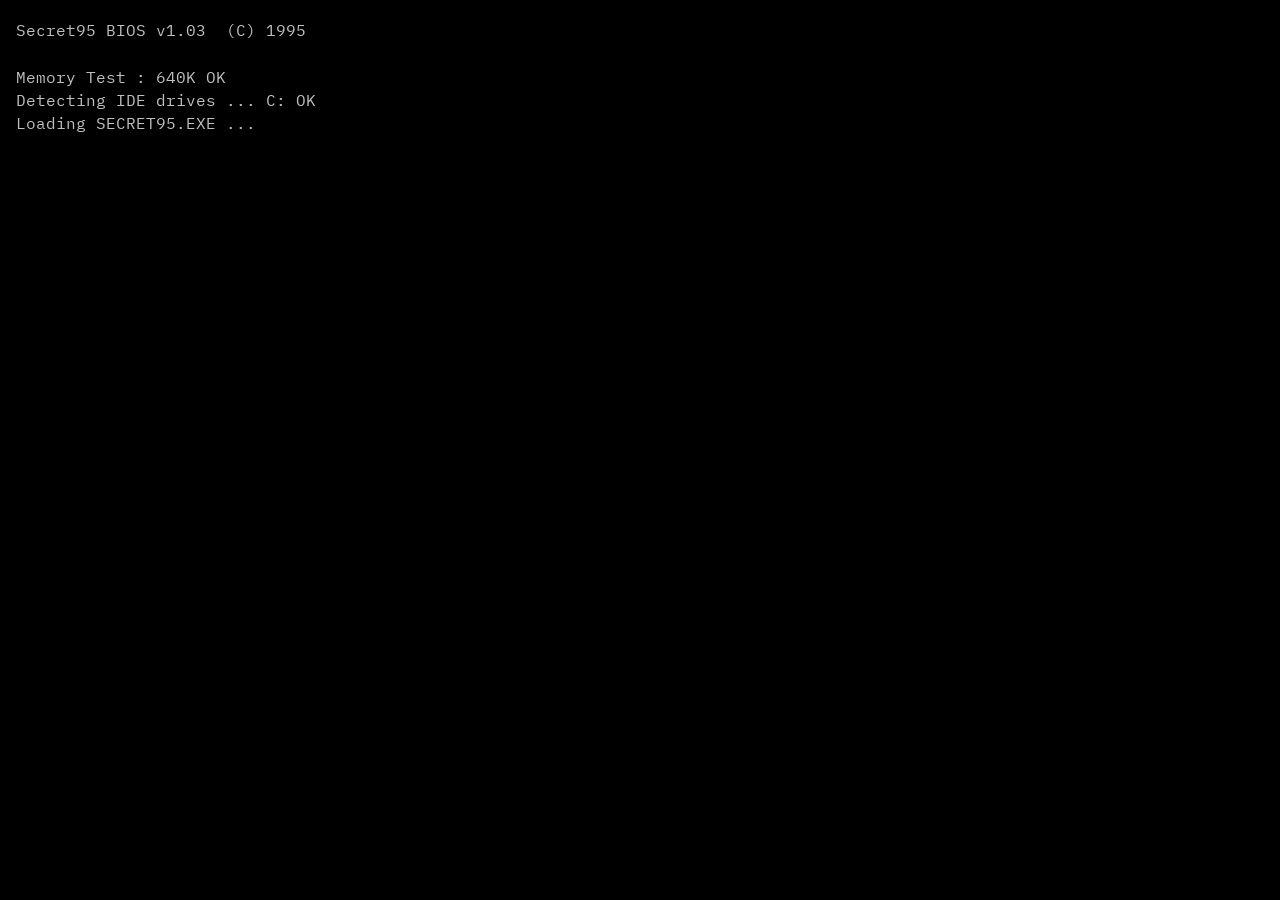
==== index.html @ 273903ff "Redesign landing page in DOS/TUI style Rebuild index.html to the DOS text-mode aesthetic: classic bl" ====
<!DOCTYPE html>
<html lang="en">
<head>
<meta charset="UTF-8">
<meta name="viewport" content="width=device-width, initial-scale=1.0">
<title>Secret 95</title>
<meta name="description" content="Secret 95 — if you found this page, you might be special.">
<link rel="icon" href="data:image/svg+xml,%3Csvg xmlns='http://www.w3.org/2000/svg' viewBox='0 0 16 16'%3E%3Crect width='16' height='16' fill='%230000AA'/%3E%3Crect x='3' y='3' width='10' height='10' fill='none' stroke='%23C0C0C0'/%3E%3Crect x='6' y='6' width='4' height='4' fill='%23FFFF00'/%3E%3C/svg%3E">
<link rel="preconnect" href="https://fonts.googleapis.com">
<link rel="preconnect" href="https://fonts.gstatic.com" crossorigin>
<link href="https://fonts.googleapis.com/css2?family=IBM+Plex+Mono:wght@400;700&display=swap" rel="stylesheet">
<style>
/* ------------------------------------------------------------------
   PALETTE + TYPE  — tweak everything from here
   ------------------------------------------------------------------ */
:root{
  --dos-blue:      #0000AA;   /* classic DOS blue */
  --dos-blue-deep: #000080;   /* deeper alt, used for insets */
  --dos-white:     #FFFFFF;
  --dos-gray:      #C0C0C0;   /* secondary text */
  --dos-yellow:    #FFFF00;   /* headers / selection */
  --dos-cyan:      #00FFFF;   /* links */
  --dos-red:       #FF5555;   /* warnings, sparingly */
  --dos-black:     #000000;

  --font-mono: 'IBM Plex Mono','Courier New',Courier,monospace;

  /* the character cell: everything scales off this one value */
  --cell: clamp(11px, 2.6vw, 16px);
  --line: 1.45;
  --border: 2px;
}

*,*::before,*::after{ box-sizing:border-box; }

html{ background:var(--dos-blue); }

body{
  margin:0;
  min-height:100vh;
  background:var(--dos-blue);
  color:var(--dos-white);
  font-family:var(--font-mono);
  font-size:var(--cell);
  line-height:var(--line);
  -webkit-font-smoothing:none;
  font-smooth:never;
  display:flex;
  flex-direction:column;
}

/* Hard reset of anything modern/soft */
a,button{ font:inherit; border-radius:0; }
a{ color:var(--dos-cyan); text-decoration:underline; text-underline-offset:2px; }
a:hover,a:focus-visible{ background:var(--dos-cyan); color:var(--dos-blue); outline:none; text-decoration:none; }

/* ------------------------------------------------------------------
   MENU BAR  (decorative, DOS app style)
   ------------------------------------------------------------------ */
.tui-menubar{
  background:var(--dos-gray);
  color:var(--dos-black);
  padding:0 .6em;
  display:flex;
  gap:1.6em;
  flex-wrap:wrap;
  white-space:nowrap;
  user-select:none;
}
.tui-menubar span{ padding:.15em 0; }
.tui-menubar .key{ color:var(--dos-red); font-weight:700; }
.tui-menubar .clock{ margin-left:auto; }

/* ------------------------------------------------------------------
   DESKTOP AREA
   ------------------------------------------------------------------ */
.tui-desktop{
  flex:1;
  padding:1.6em .8em 2.2em;
  display:flex;
  flex-direction:column;
  align-items:center;
  justify-content:center;
  gap:1.4em;
}

/* ------------------------------------------------------------------
   PANEL  — the reusable TUI window
   ------------------------------------------------------------------ */
.tui-panel{
  position:relative;
  width:100%;
  max-width:64ch;                 /* ~64 character columns */
  border:var(--border) solid var(--dos-white);
  background:var(--dos-blue);
  padding:1.1em 1.4em 1.3em;
}
/* the "double border" TUI depth trick — hard offset, no blur */
.tui-panel--raised::after{
  content:"";
  position:absolute;
  inset:4px -6px -6px 4px;
  border-right:var(--border) solid var(--dos-black);
  border-bottom:var(--border) solid var(--dos-black);
  pointer-events:none;
}
.tui-panel--inset{
  border-color:var(--dos-gray);
  background:var(--dos-blue-deep);
  padding:.7em 1em;
}

/* Title bar sits ON the top border, like ╡ TITLE ╞ */
.tui-titlebar{
  position:absolute;
  top:calc(var(--border) * -1);
  left:1.6em;
  transform:translateY(-50%);
  background:var(--dos-blue);
  color:var(--dos-yellow);
  font-weight:700;
  padding:0 .6em;
  white-space:nowrap;
  text-transform:uppercase;
  letter-spacing:.06em;
}
.tui-panel--inset .tui-titlebar{ background:var(--dos-blue-deep); color:var(--dos-gray); }

/* system readout: fields wrap cleanly instead of breaking mid-value */
.sysrow{
  display:flex;
  flex-wrap:wrap;
  gap:.1em 2ch;
  color:var(--dos-gray);
}
.sysrow span{ white-space:nowrap; }
.sysrow em{ color:var(--dos-yellow); font-style:normal; }

/* Close box, top-right, purely decorative */
.tui-closebox{
  position:absolute;
  top:calc(var(--border) * -1);
  right:1.4em;
  transform:translateY(-50%);
  background:var(--dos-blue);
  color:var(--dos-gray);
  padding:0 .5em;
}

/* ------------------------------------------------------------------
   CONTENT
   ------------------------------------------------------------------ */
.banner{
  color:var(--dos-yellow);
  font-weight:700;
  font-size:1.25em;
  letter-spacing:.18em;
  text-transform:uppercase;
  margin:0 0 .1em;
}
/* a real double rule — box-drawing glyphs leave gaps in most mono fonts */
.rule{
  height:4px;
  border-top:1px solid var(--dos-gray);
  border-bottom:1px solid var(--dos-gray);
  margin:.5em 0 1.1em;
}
.lede{
  margin:0 0 .35em;
  color:var(--dos-white);
}
.sub{
  margin:0 0 1.4em;
  color:var(--dos-gray);
}

/* blinking cursor block */
.cursor{
  display:inline-block;
  width:.62em;
  height:1.05em;
  background:var(--dos-white);
  vertical-align:-.18em;
  margin-left:.15em;
  animation:blink 1s steps(1,end) infinite;
}
@keyframes blink{ 0%,49%{opacity:1} 50%,100%{opacity:0} }

/* ------------------------------------------------------------------
   BUTTONS  — bracketed DOS dialog buttons, invert on hover
   ------------------------------------------------------------------ */
.tui-menu{
  list-style:none;
  margin:0;
  padding:0;
  display:grid;
  grid-template-columns:repeat(auto-fill,minmax(21ch,1fr));
  gap:.15em .8em;
}
.tui-btn{
  display:block;
  width:100%;
  text-align:left;
  background:transparent;
  color:var(--dos-white);
  border:0;
  padding:.12em .3em;
  text-decoration:none;
  cursor:pointer;
  white-space:nowrap;
  overflow:hidden;
  text-overflow:ellipsis;
}
.tui-btn .brk{ color:var(--dos-gray); }
.tui-btn .hot{ color:var(--dos-yellow); font-weight:700; }
/* selection = full colour inversion, instant, no easing */
.tui-btn:hover,
.tui-btn:focus-visible{
  background:var(--dos-gray);
  color:var(--dos-black);
  outline:none;
}
.tui-btn:hover .brk,.tui-btn:focus-visible .brk,
.tui-btn:hover .hot,.tui-btn:focus-visible .hot{ color:var(--dos-black); }

.tui-btn--action{ color:var(--dos-yellow); font-weight:700; }
.tui-btn--action:hover,.tui-btn--action:focus-visible{ background:var(--dos-yellow); color:var(--dos-blue); }
.tui-btn--action:hover .brk,.tui-btn--action:focus-visible .brk{ color:var(--dos-blue); }

/* ------------------------------------------------------------------
   STATUS BAR
   ------------------------------------------------------------------ */
.tui-statusbar{
  background:var(--dos-gray);
  color:var(--dos-black);
  padding:.15em .6em;
  display:flex;
  gap:1.4em;
  flex-wrap:wrap;
  white-space:nowrap;
  user-select:none;
}
.tui-statusbar b{ background:var(--dos-black); color:var(--dos-gray); padding:0 .35em; font-weight:400; }
.tui-statusbar .right{ margin-left:auto; }

/* ------------------------------------------------------------------
   BOOT SEQUENCE  (optional flavour, auto-skipped for reduced motion)
   ------------------------------------------------------------------ */
#boot{
  position:fixed;
  inset:0;
  z-index:10;
  background:var(--dos-black);
  color:var(--dos-gray);
  padding:1.2em 1em;
  white-space:pre-wrap;
  overflow:hidden;
  cursor:pointer;
}
#boot .ok{ color:var(--dos-white); }
body.booted #boot{ display:none; }

/* faint scanlines — flavour only, kept very low contrast */
.scanlines{
  position:fixed;
  inset:0;
  z-index:9;
  pointer-events:none;
  background:repeating-linear-gradient(
    to bottom,
    rgba(0,0,0,.14) 0px,
    rgba(0,0,0,.14) 1px,
    rgba(0,0,0,0) 1px,
    rgba(0,0,0,0) 3px);
}

@media (prefers-reduced-motion:reduce){
  .cursor{ animation:none; }
  #boot{ display:none; }
  .scanlines{ display:none; }
}

/* narrow screens: drop the menu-bar clock, tighten the grid */
@media (max-width:30em){
  .tui-menubar .clock{ display:none; }
  .tui-menu{ grid-template-columns:1fr; }
  .tui-panel{ padding:1em .9em 1.1em; }
  .tui-statusbar{ gap:.9em; }
}
</style>
</head>
<body>

<div id="boot" aria-hidden="true"></div>
<div class="scanlines" aria-hidden="true"></div>

<!-- ── MENU BAR ─────────────────────────────────────────────── -->
<nav class="tui-menubar" aria-hidden="true">
  <span><span class="key">F</span>ile</span>
  <span><span class="key">E</span>dit</span>
  <span><span class="key">S</span>earch</span>
  <span><span class="key">V</span>iew</span>
  <span><span class="key">H</span>elp</span>
  <span class="clock" id="clock">--:--</span>
</nav>

<!-- ── DESKTOP ──────────────────────────────────────────────── -->
<main class="tui-desktop">

  <section class="tui-panel tui-panel--raised">
    <div class="tui-titlebar">C:\SECRET95.EXE</div>
    <div class="tui-closebox" aria-hidden="true">[■]</div>

    <h1 class="banner">Secret 95</h1>
    <div class="rule" aria-hidden="true"></div>

    <p class="lede">Hi there, if you found this page, you might be special.<span class="cursor" aria-hidden="true"></span></p>
    <p class="sub">Select an entry below, or press ENTER on a highlighted item.</p>

    <ul class="tui-menu">
      <li><button id="clickButton" class="tui-btn tui-btn--action" type="button"><span class="brk">[</span> CLICK ME <span class="brk">]</span></button></li>
      <li><a class="tui-btn" href="bio.html"><span class="brk">[</span> <span class="hot">B</span>IO <span class="brk">]</span></a></li>
      <li><a class="tui-btn" href="exodus34.html"><span class="brk">[</span> EXODUS 34 NOTES <span class="brk">]</span></a></li>
      <li><a class="tui-btn" href="exodus40.html"><span class="brk">[</span> EXODUS 40 NOTES <span class="brk">]</span></a></li>
      <li><a class="tui-btn" href="leviticus1.html"><span class="brk">[</span> LEVITICUS 1 NOTES <span class="brk">]</span></a></li>
      <li><a class="tui-btn" href="leviticus2.html"><span class="brk">[</span> LEVITICUS 2 NOTES <span class="brk">]</span></a></li>
      <li><a class="tui-btn" href="mark5.html"><span class="brk">[</span> MARK 5 NOTES <span class="brk">]</span></a></li>
      <li><a class="tui-btn" href="mark7.html"><span class="brk">[</span> MARK 7 NOTES <span class="brk">]</span></a></li>
    </ul>
  </section>

  <section class="tui-panel tui-panel--inset" aria-hidden="true">
    <div class="tui-titlebar">System</div>
    <div class="sysrow">
      <span>DRIVE C: ONLINE</span>
      <span>8 FILES</span>
      <span>MEM 640K OK</span>
      <span>STATUS: <em>READY</em></span>
    </div>
  </section>

</main>

<!-- ── STATUS BAR ───────────────────────────────────────────── -->
<footer class="tui-statusbar">
  <span><b>F1</b> Help</span>
  <span><b>F3</b> View</span>
  <span><b>F5</b> Copy</span>
  <span><b>F10</b> Exit</span>
  <span class="right">INS &nbsp; NUM &nbsp; CAPS</span>
</footer>

<script>
(function(){
  "use strict";

  /* --- easter egg (unchanged behaviour) --- */
  var btn = document.getElementById("clickButton");
  if (btn) btn.addEventListener("click", function(){ alert("You are definitely special!"); });

  /* --- menu bar clock --- */
  function tick(){
    var d = new Date(), h = d.getHours(), m = d.getMinutes();
    var ap = h < 12 ? "am" : "pm";
    h = h % 12; if (h === 0) h = 12;
    document.getElementById("clock").textContent =
      h + ":" + (m < 10 ? "0" + m : m) + ap;
  }
  tick(); setInterval(tick, 20000);

  /* --- boot sequence: types a few lines, then reveals the page --- */
  var boot   = document.getElementById("boot");
  var reduce = window.matchMedia("(prefers-reduced-motion: reduce)").matches;
  var seen   = false;
  try { seen = sessionStorage.getItem("s95boot") === "1"; } catch(e){}

  function finish(){
    document.body.classList.add("booted");
    try { sessionStorage.setItem("s95boot","1"); } catch(e){}
  }

  if (reduce || seen || !boot){
    finish();
  } else {
    var lines = [
      "Secret95 BIOS v1.03  (C) 1995",
      "",
      "Memory Test : 640K OK",
      "Detecting IDE drives ... C: OK",
      "Loading SECRET95.EXE ...",
      ""
    ];
    var i = 0;
    boot.addEventListener("click", finish);
    document.addEventListener("keydown", function once(){
      document.removeEventListener("keydown", once); finish();
    });
    (function next(){
      if (document.body.classList.contains("booted")) return;
      if (i >= lines.length){ setTimeout(finish, 260); return; }
      boot.textContent += lines[i++] + "\n";
      setTimeout(next, 190);
    })();
  }
})();
</script>
</body>
</html>
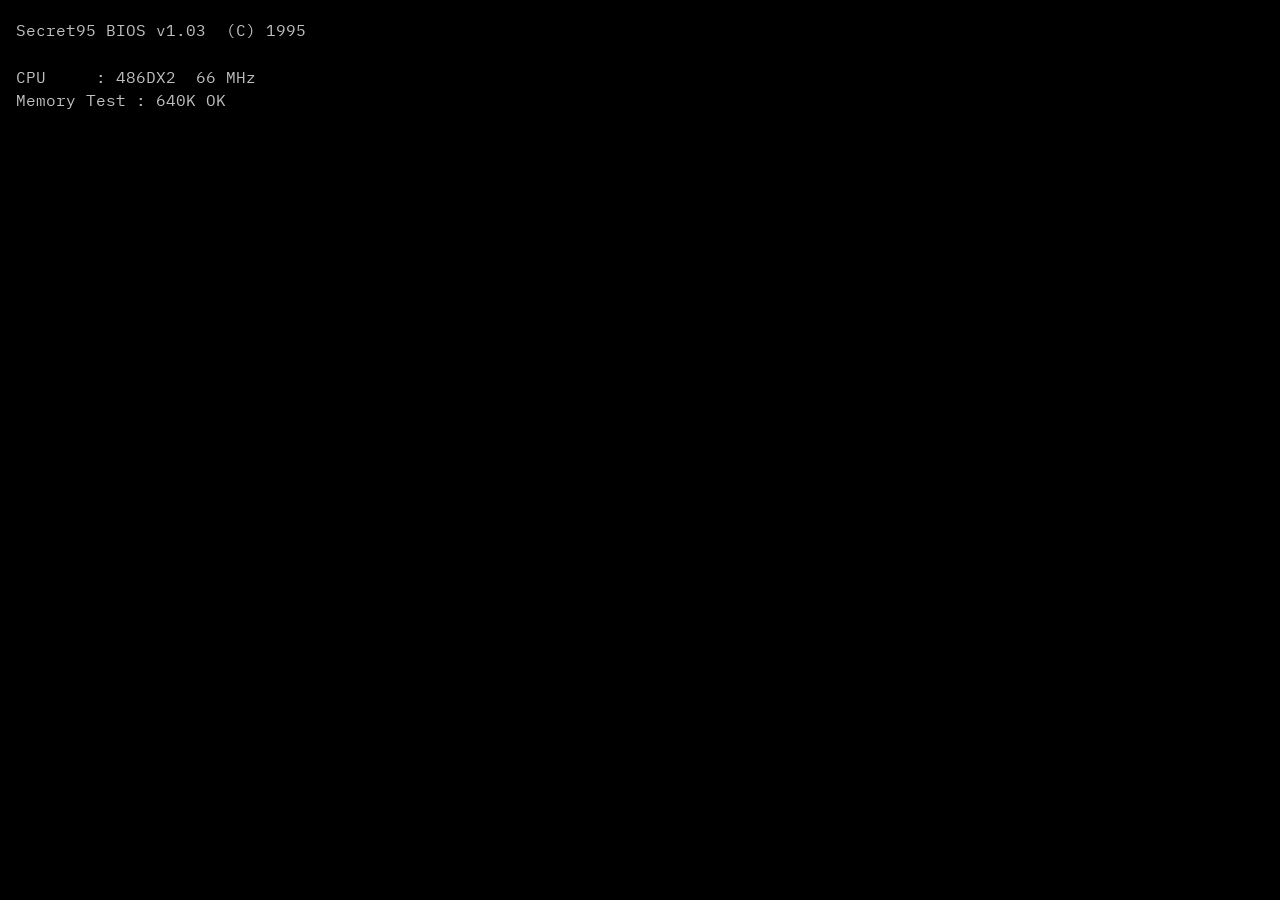
==== commit 76b77fc3: "Add arrow-key menu navigation and a prayer request page The home menu is now keyboard driven: left/r" ====
--- a/index.html
+++ b/index.html
@@ -9,292 +9,13 @@
 <link rel="preconnect" href="https://fonts.googleapis.com">
 <link rel="preconnect" href="https://fonts.gstatic.com" crossorigin>
 <link href="https://fonts.googleapis.com/css2?family=IBM+Plex+Mono:wght@400;700&display=swap" rel="stylesheet">
-<style>
-/* ------------------------------------------------------------------
-   PALETTE + TYPE  — tweak everything from here
-   ------------------------------------------------------------------ */
-:root{
-  --dos-blue:      #0000AA;   /* classic DOS blue */
-  --dos-blue-deep: #000080;   /* deeper alt, used for insets */
-  --dos-white:     #FFFFFF;
-  --dos-gray:      #C0C0C0;   /* secondary text */
-  --dos-yellow:    #FFFF00;   /* headers / selection */
-  --dos-cyan:      #00FFFF;   /* links */
-  --dos-red:       #FF5555;   /* warnings, sparingly */
-  --dos-black:     #000000;
-
-  --font-mono: 'IBM Plex Mono','Courier New',Courier,monospace;
-
-  /* the character cell: everything scales off this one value */
-  --cell: clamp(11px, 2.6vw, 16px);
-  --line: 1.45;
-  --border: 2px;
-}
-
-*,*::before,*::after{ box-sizing:border-box; }
-
-html{ background:var(--dos-blue); }
-
-body{
-  margin:0;
-  min-height:100vh;
-  background:var(--dos-blue);
-  color:var(--dos-white);
-  font-family:var(--font-mono);
-  font-size:var(--cell);
-  line-height:var(--line);
-  -webkit-font-smoothing:none;
-  font-smooth:never;
-  display:flex;
-  flex-direction:column;
-}
-
-/* Hard reset of anything modern/soft */
-a,button{ font:inherit; border-radius:0; }
-a{ color:var(--dos-cyan); text-decoration:underline; text-underline-offset:2px; }
-a:hover,a:focus-visible{ background:var(--dos-cyan); color:var(--dos-blue); outline:none; text-decoration:none; }
-
-/* ------------------------------------------------------------------
-   MENU BAR  (decorative, DOS app style)
-   ------------------------------------------------------------------ */
-.tui-menubar{
-  background:var(--dos-gray);
-  color:var(--dos-black);
-  padding:0 .6em;
-  display:flex;
-  gap:1.6em;
-  flex-wrap:wrap;
-  white-space:nowrap;
-  user-select:none;
-}
-.tui-menubar span{ padding:.15em 0; }
-.tui-menubar .key{ color:var(--dos-red); font-weight:700; }
-.tui-menubar .clock{ margin-left:auto; }
-
-/* ------------------------------------------------------------------
-   DESKTOP AREA
-   ------------------------------------------------------------------ */
-.tui-desktop{
-  flex:1;
-  padding:1.6em .8em 2.2em;
-  display:flex;
-  flex-direction:column;
-  align-items:center;
-  justify-content:center;
-  gap:1.4em;
-}
-
-/* ------------------------------------------------------------------
-   PANEL  — the reusable TUI window
-   ------------------------------------------------------------------ */
-.tui-panel{
-  position:relative;
-  width:100%;
-  max-width:64ch;                 /* ~64 character columns */
-  border:var(--border) solid var(--dos-white);
-  background:var(--dos-blue);
-  padding:1.1em 1.4em 1.3em;
-}
-/* the "double border" TUI depth trick — hard offset, no blur */
-.tui-panel--raised::after{
-  content:"";
-  position:absolute;
-  inset:4px -6px -6px 4px;
-  border-right:var(--border) solid var(--dos-black);
-  border-bottom:var(--border) solid var(--dos-black);
-  pointer-events:none;
-}
-.tui-panel--inset{
-  border-color:var(--dos-gray);
-  background:var(--dos-blue-deep);
-  padding:.7em 1em;
-}
-
-/* Title bar sits ON the top border, like ╡ TITLE ╞ */
-.tui-titlebar{
-  position:absolute;
-  top:calc(var(--border) * -1);
-  left:1.6em;
-  transform:translateY(-50%);
-  background:var(--dos-blue);
-  color:var(--dos-yellow);
-  font-weight:700;
-  padding:0 .6em;
-  white-space:nowrap;
-  text-transform:uppercase;
-  letter-spacing:.06em;
-}
-.tui-panel--inset .tui-titlebar{ background:var(--dos-blue-deep); color:var(--dos-gray); }
-
-/* system readout: fields wrap cleanly instead of breaking mid-value */
-.sysrow{
-  display:flex;
-  flex-wrap:wrap;
-  gap:.1em 2ch;
-  color:var(--dos-gray);
-}
-.sysrow span{ white-space:nowrap; }
-.sysrow em{ color:var(--dos-yellow); font-style:normal; }
-
-/* Close box, top-right, purely decorative */
-.tui-closebox{
-  position:absolute;
-  top:calc(var(--border) * -1);
-  right:1.4em;
-  transform:translateY(-50%);
-  background:var(--dos-blue);
-  color:var(--dos-gray);
-  padding:0 .5em;
-}
-
-/* ------------------------------------------------------------------
-   CONTENT
-   ------------------------------------------------------------------ */
-.banner{
-  color:var(--dos-yellow);
-  font-weight:700;
-  font-size:1.25em;
-  letter-spacing:.18em;
-  text-transform:uppercase;
-  margin:0 0 .1em;
-}
-/* a real double rule — box-drawing glyphs leave gaps in most mono fonts */
-.rule{
-  height:4px;
-  border-top:1px solid var(--dos-gray);
-  border-bottom:1px solid var(--dos-gray);
-  margin:.5em 0 1.1em;
-}
-.lede{
-  margin:0 0 .35em;
-  color:var(--dos-white);
-}
-.sub{
-  margin:0 0 1.4em;
-  color:var(--dos-gray);
-}
-
-/* blinking cursor block */
-.cursor{
-  display:inline-block;
-  width:.62em;
-  height:1.05em;
-  background:var(--dos-white);
-  vertical-align:-.18em;
-  margin-left:.15em;
-  animation:blink 1s steps(1,end) infinite;
-}
-@keyframes blink{ 0%,49%{opacity:1} 50%,100%{opacity:0} }
-
-/* ------------------------------------------------------------------
-   BUTTONS  — bracketed DOS dialog buttons, invert on hover
-   ------------------------------------------------------------------ */
-.tui-menu{
-  list-style:none;
-  margin:0;
-  padding:0;
-  display:grid;
-  grid-template-columns:repeat(auto-fill,minmax(21ch,1fr));
-  gap:.15em .8em;
-}
-.tui-btn{
-  display:block;
-  width:100%;
-  text-align:left;
-  background:transparent;
-  color:var(--dos-white);
-  border:0;
-  padding:.12em .3em;
-  text-decoration:none;
-  cursor:pointer;
-  white-space:nowrap;
-  overflow:hidden;
-  text-overflow:ellipsis;
-}
-.tui-btn .brk{ color:var(--dos-gray); }
-.tui-btn .hot{ color:var(--dos-yellow); font-weight:700; }
-/* selection = full colour inversion, instant, no easing */
-.tui-btn:hover,
-.tui-btn:focus-visible{
-  background:var(--dos-gray);
-  color:var(--dos-black);
-  outline:none;
-}
-.tui-btn:hover .brk,.tui-btn:focus-visible .brk,
-.tui-btn:hover .hot,.tui-btn:focus-visible .hot{ color:var(--dos-black); }
-
-.tui-btn--action{ color:var(--dos-yellow); font-weight:700; }
-.tui-btn--action:hover,.tui-btn--action:focus-visible{ background:var(--dos-yellow); color:var(--dos-blue); }
-.tui-btn--action:hover .brk,.tui-btn--action:focus-visible .brk{ color:var(--dos-blue); }
-
-/* ------------------------------------------------------------------
-   STATUS BAR
-   ------------------------------------------------------------------ */
-.tui-statusbar{
-  background:var(--dos-gray);
-  color:var(--dos-black);
-  padding:.15em .6em;
-  display:flex;
-  gap:1.4em;
-  flex-wrap:wrap;
-  white-space:nowrap;
-  user-select:none;
-}
-.tui-statusbar b{ background:var(--dos-black); color:var(--dos-gray); padding:0 .35em; font-weight:400; }
-.tui-statusbar .right{ margin-left:auto; }
-
-/* ------------------------------------------------------------------
-   BOOT SEQUENCE  (optional flavour, auto-skipped for reduced motion)
-   ------------------------------------------------------------------ */
-#boot{
-  position:fixed;
-  inset:0;
-  z-index:10;
-  background:var(--dos-black);
-  color:var(--dos-gray);
-  padding:1.2em 1em;
-  white-space:pre-wrap;
-  overflow:hidden;
-  cursor:pointer;
-}
-#boot .ok{ color:var(--dos-white); }
-body.booted #boot{ display:none; }
-
-/* faint scanlines — flavour only, kept very low contrast */
-.scanlines{
-  position:fixed;
-  inset:0;
-  z-index:9;
-  pointer-events:none;
-  background:repeating-linear-gradient(
-    to bottom,
-    rgba(0,0,0,.14) 0px,
-    rgba(0,0,0,.14) 1px,
-    rgba(0,0,0,0) 1px,
-    rgba(0,0,0,0) 3px);
-}
-
-@media (prefers-reduced-motion:reduce){
-  .cursor{ animation:none; }
-  #boot{ display:none; }
-  .scanlines{ display:none; }
-}
-
-/* narrow screens: drop the menu-bar clock, tighten the grid */
-@media (max-width:30em){
-  .tui-menubar .clock{ display:none; }
-  .tui-menu{ grid-template-columns:1fr; }
-  .tui-panel{ padding:1em .9em 1.1em; }
-  .tui-statusbar{ gap:.9em; }
-}
-</style>
+<link rel="stylesheet" href="tui.css">
 </head>
 <body>
 
 <div id="boot" aria-hidden="true"></div>
 <div class="scanlines" aria-hidden="true"></div>
 
-<!-- ── MENU BAR ─────────────────────────────────────────────── -->
 <nav class="tui-menubar" aria-hidden="true">
   <span><span class="key">F</span>ile</span>
   <span><span class="key">E</span>dit</span>
@@ -304,22 +25,25 @@
   <span class="clock" id="clock">--:--</span>
 </nav>
 
-<!-- ── DESKTOP ──────────────────────────────────────────────── -->
-<main class="tui-desktop">
+<main class="tui-desktop tui-desktop--center">
 
-  <section class="tui-panel tui-panel--raised">
+  <section class="tui-panel tui-panel--raised" data-typewriter="full">
     <div class="tui-titlebar">C:\SECRET95.EXE</div>
-    <div class="tui-closebox" aria-hidden="true">[■]</div>
+    <div class="tui-closebox" aria-hidden="true">[&#9632;]</div>
 
     <h1 class="banner">Secret 95</h1>
     <div class="rule" aria-hidden="true"></div>
 
     <p class="lede">Hi there, if you found this page, you might be special.<span class="cursor" aria-hidden="true"></span></p>
-    <p class="sub">Select an entry below, or press ENTER on a highlighted item.</p>
+    <p class="sub">Use the arrow keys to select an entry, then press ENTER.</p>
 
     <ul class="tui-menu">
-      <li><button id="clickButton" class="tui-btn tui-btn--action" type="button"><span class="brk">[</span> CLICK ME <span class="brk">]</span></button></li>
+      <li><button class="tui-btn tui-btn--action" type="button" data-alert="You are definitely special!"><span class="brk">[</span> CLICK ME <span class="brk">]</span></button></li>
       <li><a class="tui-btn" href="bio.html"><span class="brk">[</span> <span class="hot">B</span>IO <span class="brk">]</span></a></li>
+      <li><a class="tui-btn" href="gospel.html"><span class="brk">[</span> <span class="hot">G</span>OSPEL <span class="brk">]</span></a></li>
+      <li><a class="tui-btn" href="message.html"><span class="brk">[</span> SEND ME A MESSAGE <span class="brk">]</span></a></li>
+      <li><a class="tui-btn" href="prayer.html"><span class="brk">[</span> <span class="hot">P</span>RAYER REQUEST <span class="brk">]</span></a></li>
+      <li><a class="tui-btn" href="https://indianarobbins.github.io/morning-evening/" target="_blank" rel="noopener"><span class="brk">[</span> MORNING &amp; EVENING <span class="ext">&#8599;</span> <span class="brk">]</span></a></li>
       <li><a class="tui-btn" href="exodus34.html"><span class="brk">[</span> EXODUS 34 NOTES <span class="brk">]</span></a></li>
       <li><a class="tui-btn" href="exodus40.html"><span class="brk">[</span> EXODUS 40 NOTES <span class="brk">]</span></a></li>
       <li><a class="tui-btn" href="leviticus1.html"><span class="brk">[</span> LEVITICUS 1 NOTES <span class="brk">]</span></a></li>
@@ -329,11 +53,11 @@
     </ul>
   </section>
 
-  <section class="tui-panel tui-panel--inset" aria-hidden="true">
+  <section class="tui-panel tui-panel--inset" aria-hidden="true" data-tw-defer>
     <div class="tui-titlebar">System</div>
     <div class="sysrow">
       <span>DRIVE C: ONLINE</span>
-      <span>8 FILES</span>
+      <span>11 FILES</span>
       <span>MEM 640K OK</span>
       <span>STATUS: <em>READY</em></span>
     </div>
@@ -341,68 +65,14 @@
 
 </main>
 
-<!-- ── STATUS BAR ───────────────────────────────────────────── -->
 <footer class="tui-statusbar">
+  <span><b>&#8593;&#8595;&#8592;&#8594;</b> Select</span>
+  <span><b>ENTER</b> Open</span>
   <span><b>F1</b> Help</span>
-  <span><b>F3</b> View</span>
-  <span><b>F5</b> Copy</span>
   <span><b>F10</b> Exit</span>
   <span class="right">INS &nbsp; NUM &nbsp; CAPS</span>
 </footer>
 
-<script>
-(function(){
-  "use strict";
-
-  /* --- easter egg (unchanged behaviour) --- */
-  var btn = document.getElementById("clickButton");
-  if (btn) btn.addEventListener("click", function(){ alert("You are definitely special!"); });
-
-  /* --- menu bar clock --- */
-  function tick(){
-    var d = new Date(), h = d.getHours(), m = d.getMinutes();
-    var ap = h < 12 ? "am" : "pm";
-    h = h % 12; if (h === 0) h = 12;
-    document.getElementById("clock").textContent =
-      h + ":" + (m < 10 ? "0" + m : m) + ap;
-  }
-  tick(); setInterval(tick, 20000);
-
-  /* --- boot sequence: types a few lines, then reveals the page --- */
-  var boot   = document.getElementById("boot");
-  var reduce = window.matchMedia("(prefers-reduced-motion: reduce)").matches;
-  var seen   = false;
-  try { seen = sessionStorage.getItem("s95boot") === "1"; } catch(e){}
-
-  function finish(){
-    document.body.classList.add("booted");
-    try { sessionStorage.setItem("s95boot","1"); } catch(e){}
-  }
-
-  if (reduce || seen || !boot){
-    finish();
-  } else {
-    var lines = [
-      "Secret95 BIOS v1.03  (C) 1995",
-      "",
-      "Memory Test : 640K OK",
-      "Detecting IDE drives ... C: OK",
-      "Loading SECRET95.EXE ...",
-      ""
-    ];
-    var i = 0;
-    boot.addEventListener("click", finish);
-    document.addEventListener("keydown", function once(){
-      document.removeEventListener("keydown", once); finish();
-    });
-    (function next(){
-      if (document.body.classList.contains("booted")) return;
-      if (i >= lines.length){ setTimeout(finish, 260); return; }
-      boot.textContent += lines[i++] + "\n";
-      setTimeout(next, 190);
-    })();
-  }
-})();
-</script>
+<script src="tui.js"></script>
 </body>
 </html>
--- a/tui.css
+++ b/tui.css
@@ -0,0 +1,365 @@
+/* ==================================================================
+   TUI.CSS — shared DOS/text-mode design system
+   Used by every page on the site. Tweak the variables below and
+   the whole site follows.
+   ================================================================== */
+
+:root{
+  --dos-blue:      #0000AA;   /* classic DOS blue */
+  --dos-blue-deep: #000080;   /* deeper alt, used for insets */
+  --dos-white:     #FFFFFF;
+  --dos-gray:      #C0C0C0;   /* secondary text */
+  --dos-yellow:    #FFFF00;   /* headers / selection */
+  --dos-cyan:      #00FFFF;   /* links / subheads */
+  --dos-red:       #FF5555;   /* warnings, sparingly */
+  --dos-black:     #000000;
+
+  --font-mono: 'IBM Plex Mono','Courier New',Courier,monospace;
+
+  /* the character cell: everything scales off this one value */
+  --cell: clamp(11px, 2.6vw, 16px);
+  --line: 1.45;
+  --border: 2px;
+}
+
+*,*::before,*::after{ box-sizing:border-box; }
+
+html{ background:var(--dos-blue); }
+
+body{
+  margin:0;
+  min-height:100vh;
+  background:var(--dos-blue);
+  color:var(--dos-white);
+  font-family:var(--font-mono);
+  font-size:var(--cell);
+  line-height:var(--line);
+  -webkit-font-smoothing:none;
+  font-smooth:never;
+  display:flex;
+  flex-direction:column;
+}
+
+a,button{ font:inherit; border-radius:0; }
+a{ color:var(--dos-cyan); text-decoration:underline; text-underline-offset:2px; }
+a:hover,a:focus-visible{ background:var(--dos-cyan); color:var(--dos-blue); outline:none; text-decoration:none; }
+
+/* ------------------------------------------------------------------
+   MENU BAR
+   ------------------------------------------------------------------ */
+.tui-menubar{
+  background:var(--dos-gray);
+  color:var(--dos-black);
+  padding:0 .6em;
+  display:flex;
+  gap:1.6em;
+  flex-wrap:wrap;
+  white-space:nowrap;
+  user-select:none;
+}
+.tui-menubar span{ padding:.15em 0; }
+.tui-menubar .key{ color:var(--dos-red); font-weight:700; }
+.tui-menubar .clock{ margin-left:auto; }
+
+/* ------------------------------------------------------------------
+   DESKTOP
+   ------------------------------------------------------------------ */
+.tui-desktop{
+  flex:1;
+  padding:1.6em .8em 2.2em;
+  display:flex;
+  flex-direction:column;
+  align-items:center;
+  gap:1.4em;
+}
+.tui-desktop--center{ justify-content:center; }
+
+/* ------------------------------------------------------------------
+   PANEL
+   ------------------------------------------------------------------ */
+.tui-panel{
+  position:relative;
+  width:100%;
+  max-width:64ch;
+  border:var(--border) solid var(--dos-white);
+  background:var(--dos-blue);
+  padding:1.1em 1.4em 1.3em;
+}
+.tui-panel--wide{ max-width:82ch; }      /* long-form reading width */
+.tui-panel--raised::after{
+  content:"";
+  position:absolute;
+  inset:4px -6px -6px 4px;
+  border-right:var(--border) solid var(--dos-black);
+  border-bottom:var(--border) solid var(--dos-black);
+  pointer-events:none;
+}
+.tui-panel--inset{
+  border-color:var(--dos-gray);
+  background:var(--dos-blue-deep);
+  padding:.7em 1em;
+}
+
+.tui-titlebar{
+  position:absolute;
+  top:calc(var(--border) * -1);
+  left:1.6em;
+  transform:translateY(-50%);
+  background:var(--dos-blue);
+  color:var(--dos-yellow);
+  font-weight:700;
+  padding:0 .6em;
+  white-space:nowrap;
+  text-transform:uppercase;
+  letter-spacing:.06em;
+  max-width:calc(100% - 6em);
+  overflow:hidden;
+  text-overflow:ellipsis;
+}
+.tui-panel--inset .tui-titlebar{ background:var(--dos-blue-deep); color:var(--dos-gray); }
+
+.tui-closebox{
+  position:absolute;
+  top:calc(var(--border) * -1);
+  right:1.4em;
+  transform:translateY(-50%);
+  background:var(--dos-blue);
+  color:var(--dos-gray);
+  padding:0 .5em;
+}
+
+/* ------------------------------------------------------------------
+   TEXT
+   ------------------------------------------------------------------ */
+.banner{
+  color:var(--dos-yellow);
+  font-weight:700;
+  font-size:1.25em;
+  letter-spacing:.18em;
+  text-transform:uppercase;
+  margin:0 0 .1em;
+}
+/* a real double rule — box-drawing glyphs leave gaps in most mono fonts */
+.rule{
+  height:4px;
+  border-top:1px solid var(--dos-gray);
+  border-bottom:1px solid var(--dos-gray);
+  margin:.5em 0 1.1em;
+}
+.lede{ margin:0 0 .35em; color:var(--dos-white); }
+.sub{ margin:0 0 1.4em; color:var(--dos-gray); }
+
+/* long-form note pages */
+.prose h1{
+  color:var(--dos-yellow);
+  font-size:1.25em;
+  font-weight:700;
+  letter-spacing:.1em;
+  text-transform:uppercase;
+  margin:0 0 .1em;
+}
+.prose h2{
+  color:var(--dos-yellow);
+  font-size:1em;
+  font-weight:700;
+  text-transform:uppercase;
+  letter-spacing:.05em;
+  margin:2em 0 .2em;
+  border-bottom:1px solid var(--dos-gray);
+  padding-bottom:.2em;
+}
+.prose h3{
+  color:var(--dos-cyan);
+  font-size:1em;
+  font-weight:700;
+  margin:1.3em 0 .1em;
+}
+.prose h3::before{ content:"» "; color:var(--dos-gray); }
+.prose p{ margin:0 0 .85em; }
+.prose ul{ list-style:none; margin:0 0 .95em; padding:0; }
+.prose li{ padding-left:2.2ch; text-indent:-2.2ch; margin-bottom:.3em; }
+.prose li::before{ content:"■ "; color:var(--dos-yellow); }
+.prose strong,.prose b{ color:var(--dos-yellow); font-weight:700; }
+.prose em{ color:var(--dos-gray); font-style:normal; }
+.prose .verse{ color:var(--dos-cyan); }
+
+/* blinking cursor block */
+.cursor{
+  display:inline-block;
+  width:.62em;
+  height:1.05em;
+  background:var(--dos-white);
+  vertical-align:-.18em;
+  margin-left:.15em;
+  animation:blink 1s steps(1,end) infinite;
+}
+@keyframes blink{ 0%,49%{opacity:1} 50%,100%{opacity:0} }
+
+/* ------------------------------------------------------------------
+   BUTTONS — bracketed, invert on hover/focus, no easing
+   ------------------------------------------------------------------ */
+.tui-menu{
+  list-style:none;
+  margin:0;
+  padding:0;
+  display:grid;
+  grid-template-columns:repeat(auto-fill,minmax(21ch,1fr));
+  gap:.15em .8em;
+}
+.tui-btn{
+  display:block;
+  width:100%;
+  text-align:left;
+  background:transparent;
+  color:var(--dos-white);
+  border:0;
+  padding:.12em .3em;
+  text-decoration:none;
+  cursor:pointer;
+  white-space:nowrap;
+  overflow:hidden;
+  text-overflow:ellipsis;
+}
+.tui-btn .brk{ color:var(--dos-gray); }
+.tui-btn .hot{ color:var(--dos-yellow); font-weight:700; }
+.tui-btn:hover,.tui-btn:focus-visible{
+  background:var(--dos-gray);
+  color:var(--dos-black);
+  outline:none;
+}
+.tui-btn:hover .brk,.tui-btn:focus-visible .brk,
+.tui-btn:hover .hot,.tui-btn:focus-visible .hot{ color:var(--dos-black); }
+
+.tui-btn--action{ color:var(--dos-yellow); font-weight:700; }
+.tui-btn--action:hover,.tui-btn--action:focus-visible{ background:var(--dos-yellow); color:var(--dos-blue); }
+.tui-btn--action:hover .brk,.tui-btn--action:focus-visible .brk{ color:var(--dos-blue); }
+
+/* inline row of buttons at the foot of a note page */
+.tui-actions{
+  display:flex;
+  flex-wrap:wrap;
+  gap:.2em 1.5em;
+  margin-top:2em;
+  padding-top:.9em;
+  border-top:1px solid var(--dos-gray);
+}
+.tui-actions .tui-btn{ width:auto; }
+
+/* system readout */
+.sysrow{
+  display:flex;
+  flex-wrap:wrap;
+  gap:.1em 2ch;
+  color:var(--dos-gray);
+}
+.sysrow span{ white-space:nowrap; }
+.sysrow em{ color:var(--dos-yellow); font-style:normal; }
+
+
+/* ------------------------------------------------------------------
+   TYPEWRITER — applied by tui.js only; nothing is hidden without JS
+   ------------------------------------------------------------------ */
+.tw-hide{ display:none !important; }
+.tw-skip{ color:var(--dos-black); }
+.tw-caret{ margin-left:0; }
+
+/* external link marker */
+.tui-btn .ext{ color:var(--dos-gray); }
+
+
+/* ------------------------------------------------------------------
+   FORM CONTROLS — DOS input fields
+   ------------------------------------------------------------------ */
+.tui-field{ margin-bottom:1em; }
+.tui-label{
+  display:block;
+  color:var(--dos-yellow);
+  text-transform:uppercase;
+  letter-spacing:.05em;
+  margin-bottom:.15em;
+}
+.tui-label .req{ color:var(--dos-red); }
+.tui-input,.tui-textarea{
+  display:block;
+  width:100%;
+  font:inherit;
+  color:var(--dos-white);
+  background:var(--dos-blue-deep);
+  border:1px solid var(--dos-gray);
+  border-radius:0;
+  padding:.3em .5em;
+  caret-color:var(--dos-white);
+}
+.tui-textarea{ min-height:9em; resize:vertical; line-height:var(--line); }
+.tui-input:focus,.tui-textarea:focus{
+  outline:none;
+  border-color:var(--dos-yellow);
+  background:var(--dos-black);
+}
+.tui-input::placeholder,.tui-textarea::placeholder{ color:#8080c0; }
+.tui-hint{ color:var(--dos-gray); margin:0 0 1.3em; }
+.tui-honey{ position:absolute; left:-9999px; }
+
+/* status lines */
+.tui-status{ margin-top:1.1em; }
+.tui-status .ok{ color:var(--dos-yellow); }
+.tui-status .err{ color:var(--dos-red); }
+
+/* ------------------------------------------------------------------
+   STATUS BAR
+   ------------------------------------------------------------------ */
+.tui-statusbar{
+  background:var(--dos-gray);
+  color:var(--dos-black);
+  padding:.15em .6em;
+  display:flex;
+  gap:1.4em;
+  flex-wrap:wrap;
+  white-space:nowrap;
+  user-select:none;
+}
+.tui-statusbar b{ background:var(--dos-black); color:var(--dos-gray); padding:0 .35em; font-weight:400; }
+.tui-statusbar .right{ margin-left:auto; }
+
+/* ------------------------------------------------------------------
+   OVERLAYS
+   ------------------------------------------------------------------ */
+#boot{
+  position:fixed;
+  inset:0;
+  z-index:10;
+  background:var(--dos-black);
+  color:var(--dos-gray);
+  padding:1.2em 1em;
+  white-space:pre-wrap;
+  overflow:hidden;
+  cursor:pointer;
+}
+body.booted #boot{ display:none; }
+
+.scanlines{
+  position:fixed;
+  inset:0;
+  z-index:9;
+  pointer-events:none;
+  background:repeating-linear-gradient(
+    to bottom,
+    rgba(0,0,0,.14) 0px,
+    rgba(0,0,0,.14) 1px,
+    rgba(0,0,0,0) 1px,
+    rgba(0,0,0,0) 3px);
+}
+
+@media (prefers-reduced-motion:reduce){
+  .cursor{ animation:none; }
+  #boot{ display:none; }
+  .scanlines{ display:none; }
+}
+
+@media (max-width:30em){
+  .tui-menubar .clock{ display:none; }
+  .tui-menu{ grid-template-columns:1fr; }
+  .tui-panel{ padding:1em .9em 1.1em; }
+  .tui-statusbar{ gap:.9em; }
+  .tui-actions{ gap:.2em 1em; }
+}
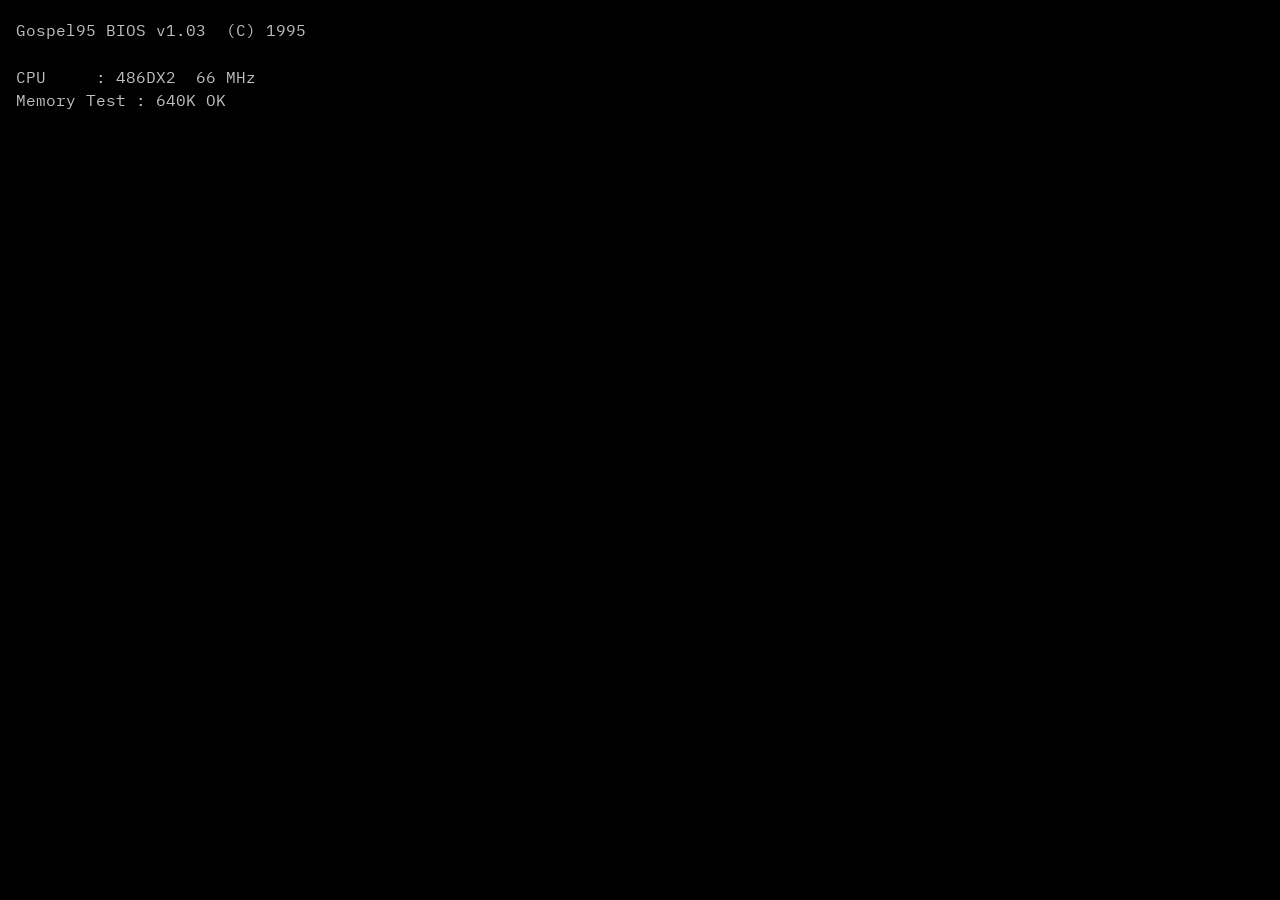
==== commit 83f96093: "Rename to Gospel 95, clarify verse wording, keep pages printed Site name: Secret 95 is now Gospel 95" ====
--- a/index.html
+++ b/index.html
@@ -3,8 +3,8 @@
 <head>
 <meta charset="UTF-8">
 <meta name="viewport" content="width=device-width, initial-scale=1.0">
-<title>Secret 95</title>
-<meta name="description" content="Secret 95 — if you found this page, you might be special.">
+<title>Gospel 95</title>
+<meta name="description" content="Gospel 95 — if you found this page, you might be special.">
 <link rel="icon" href="data:image/svg+xml,%3Csvg xmlns='http://www.w3.org/2000/svg' viewBox='0 0 16 16'%3E%3Crect width='16' height='16' fill='%230000AA'/%3E%3Crect x='3' y='3' width='10' height='10' fill='none' stroke='%23C0C0C0'/%3E%3Crect x='6' y='6' width='4' height='4' fill='%23FFFF00'/%3E%3C/svg%3E">
 <link rel="preconnect" href="https://fonts.googleapis.com">
 <link rel="preconnect" href="https://fonts.gstatic.com" crossorigin>
@@ -28,10 +28,10 @@
 <main class="tui-desktop tui-desktop--center">
 
   <section class="tui-panel tui-panel--raised" data-typewriter="full">
-    <div class="tui-titlebar">C:\SECRET95.EXE</div>
+    <div class="tui-titlebar">C:\GOSPEL95.EXE</div>
     <div class="tui-closebox" aria-hidden="true">[&#9632;]</div>
 
-    <h1 class="banner">Secret 95</h1>
+    <h1 class="banner">Gospel 95</h1>
     <div class="rule" aria-hidden="true"></div>
 
     <p class="lede">Hi there, if you found this page, you might be special.<span class="cursor" aria-hidden="true"></span></p>
--- a/tui.css
+++ b/tui.css
@@ -230,9 +230,17 @@
 .tui-btn:hover .brk,.tui-btn:focus-visible .brk,
 .tui-btn:hover .hot,.tui-btn:focus-visible .hot{ color:var(--dos-black); }
 
+/* explicit selection state — does not depend on :focus-visible, which
+   Safari will not apply to programmatic focus */
+.tui-btn.is-selected{ background:var(--dos-gray); color:var(--dos-black); outline:none; }
+.tui-btn.is-selected .brk,
+.tui-btn.is-selected .hot{ color:var(--dos-black); }
+
 .tui-btn--action{ color:var(--dos-yellow); font-weight:700; }
 .tui-btn--action:hover,.tui-btn--action:focus-visible{ background:var(--dos-yellow); color:var(--dos-blue); }
 .tui-btn--action:hover .brk,.tui-btn--action:focus-visible .brk{ color:var(--dos-blue); }
+.tui-btn--action.is-selected{ background:var(--dos-yellow); color:var(--dos-blue); }
+.tui-btn--action.is-selected .brk{ color:var(--dos-blue); }
 
 /* inline row of buttons at the foot of a note page */
 .tui-actions{
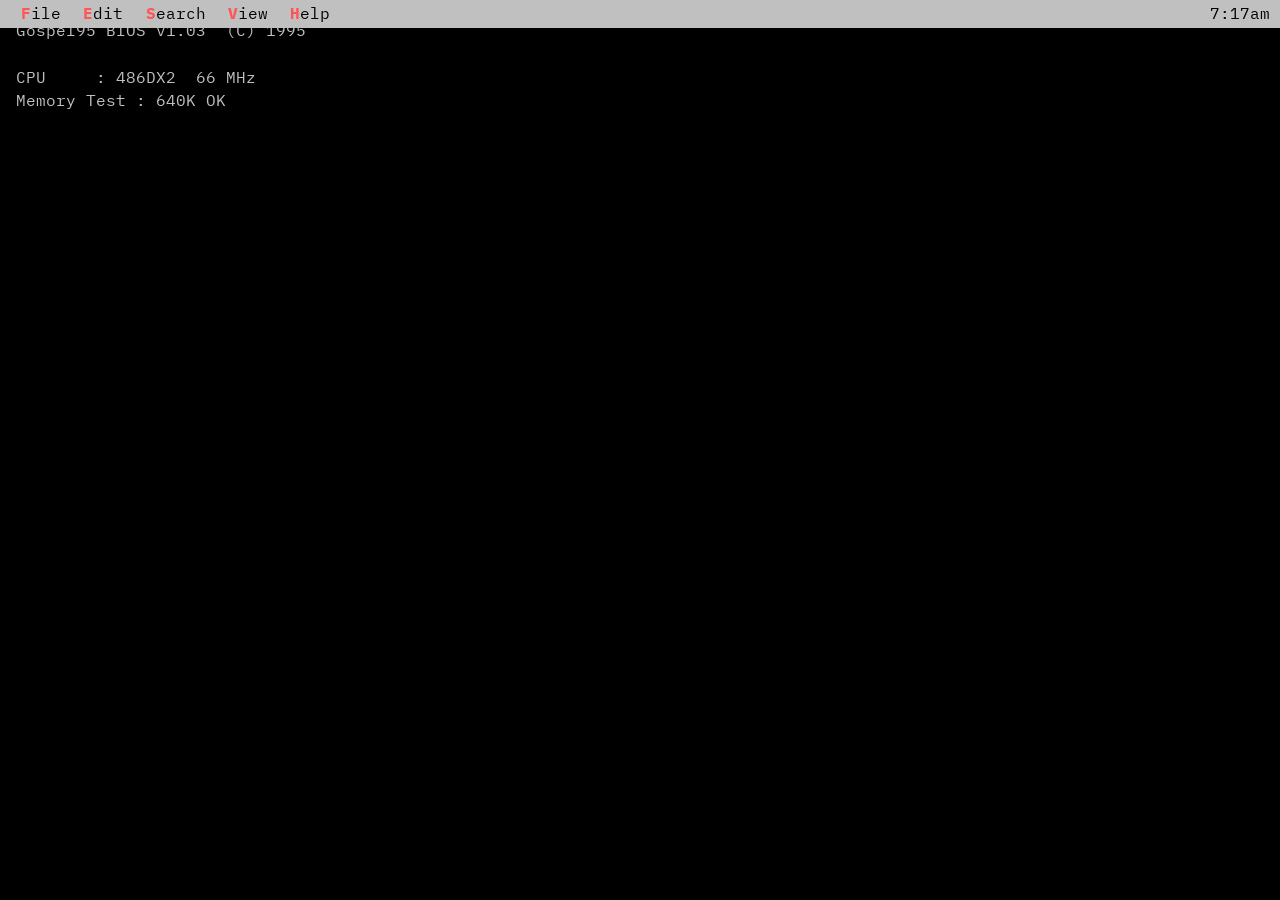
==== commit ac1688da: "Make the menu bar real: Scripture search, schemes, and the rest The File/Edit/Search/View/Help strip" ====
--- a/index.html
+++ b/index.html
@@ -69,6 +69,7 @@
   <span><b>&#8593;&#8595;&#8592;&#8594;</b> Select</span>
   <span><b>ENTER</b> Open</span>
   <span><b>F1</b> Help</span>
+  <span><b>F2</b> Search</span>
   <span><b>F10</b> Exit</span>
   <span class="right">INS &nbsp; NUM &nbsp; CAPS</span>
 </footer>
--- a/tui.css
+++ b/tui.css
@@ -371,3 +371,226 @@
   .tui-statusbar{ gap:.9em; }
   .tui-actions{ gap:.2em 1em; }
 }
+
+/* ==================================================================
+   COLOUR SCHEMES — View menu
+   Every colour on the site comes from the variables at the top of
+   this file, so a scheme is just a new set of them. The choice is
+   remembered in localStorage and stamped on <html> as data-scheme.
+   ================================================================== */
+:root[data-scheme="amber"]{
+  --dos-blue:      #170D00;
+  --dos-blue-deep: #0D0700;
+  --dos-white:     #FFB000;
+  --dos-gray:      #C08400;
+  --dos-yellow:    #FFD873;
+  --dos-cyan:      #FFC24D;
+  --dos-red:       #FF7A3D;
+}
+:root[data-scheme="green"]{
+  --dos-blue:      #001200;
+  --dos-blue-deep: #000A00;
+  --dos-white:     #33FF33;
+  --dos-gray:      #17A417;
+  --dos-yellow:    #B6FF6E;
+  --dos-cyan:      #6BFFB0;
+  --dos-red:       #FF7070;
+}
+:root[data-scheme="mono"]{
+  --dos-blue:      #000000;
+  --dos-blue-deep: #0B0B0B;
+  --dos-white:     #E6E6E6;
+  --dos-gray:      #9C9C9C;
+  --dos-yellow:    #FFFFFF;
+  --dos-cyan:      #CFCFCF;
+  --dos-red:       #BDBDBD;
+}
+
+/* scanlines are a preference now, not a fixture */
+:root[data-scanlines="off"] .scanlines{ display:none; }
+
+/* ==================================================================
+   MENU BAR — real drop-down menus, built by tui.js
+   ================================================================== */
+.tui-menubar{
+  position:sticky;      /* the menus are no use scrolled off the top */
+  top:0;
+  z-index:30;
+}
+.tui-menubar.is-live{ gap:0; }
+
+.tui-mroot{
+  font:inherit;
+  background:transparent;
+  color:inherit;
+  border:0;
+  padding:0 .7em;
+  cursor:pointer;
+  white-space:nowrap;
+}
+.tui-mroot:hover,
+.tui-mroot[aria-expanded="true"]{ background:var(--dos-black); color:var(--dos-gray); }
+.tui-mroot:hover .key,
+.tui-mroot[aria-expanded="true"] .key{ color:var(--dos-yellow); }
+
+.tui-dropdown{
+  position:absolute;
+  top:100%;
+  left:0;
+  z-index:40;
+  min-width:15em;
+  max-width:calc(100vw - 1em);
+  padding:.25em 0;
+  background:var(--dos-gray);
+  color:var(--dos-black);
+  border:var(--border) solid var(--dos-black);
+  box-shadow:.4em .4em 0 rgba(0,0,0,.45);
+}
+.tui-dropdown[hidden]{ display:none; }
+.tui-mwrap{ position:relative; display:inline-block; }
+
+.tui-mi{
+  display:flex;
+  gap:1.4em;
+  align-items:baseline;
+  width:100%;
+  font:inherit;
+  text-align:left;
+  background:transparent;
+  color:var(--dos-black);
+  border:0;
+  padding:.1em .8em;
+  cursor:pointer;
+  text-decoration:none;
+  white-space:nowrap;
+}
+.tui-mi .label{ flex:1; }
+.tui-mi .accel{ color:var(--dos-blue-deep); opacity:.75; }
+.tui-mi .mark{ width:1ch; display:inline-block; }
+.tui-mi:hover:not(:disabled),
+.tui-mi.is-selected:not(:disabled){ background:var(--dos-black); color:var(--dos-gray); }
+.tui-mi:hover:not(:disabled) .accel,
+.tui-mi.is-selected:not(:disabled) .accel{ color:var(--dos-gray); opacity:.85; }
+.tui-mi:disabled{ color:#808080; cursor:default; }
+.tui-mi .key{ color:var(--dos-red); font-weight:700; }
+.tui-mi:hover:not(:disabled) .key,
+.tui-mi.is-selected:not(:disabled) .key{ color:var(--dos-yellow); }
+.tui-msep{ height:0; margin:.3em .5em; border-top:1px solid var(--dos-blue-deep); opacity:.4; }
+
+/* ==================================================================
+   DIALOGS — a DOS window in the middle of the screen
+   ================================================================== */
+.tui-overlay{
+  position:fixed;
+  inset:0;
+  z-index:50;
+  background:rgba(0,0,0,.55);
+  display:flex;
+  align-items:center;
+  justify-content:center;
+  padding:1.2em .6em;
+}
+.tui-overlay[hidden]{ display:none; }
+
+.tui-dialog{
+  position:relative;
+  width:100%;
+  max-width:56ch;
+  max-height:86vh;
+  display:flex;
+  flex-direction:column;
+  border:var(--border) solid var(--dos-white);
+  background:var(--dos-blue);
+  box-shadow:.5em .5em 0 rgba(0,0,0,.5);
+  padding:1.1em 1.2em 1.2em;
+}
+.tui-dialog--wide{ max-width:76ch; }
+.tui-dialog .tui-titlebar{ background:var(--dos-blue); }
+.tui-dialog h2{ margin:.2em 0 .5em; color:var(--dos-yellow); font-size:1em; }
+.tui-dialog p{ margin:.45em 0; }
+.tui-dbody{ overflow:auto; flex:1; min-height:0; }
+.tui-dfoot{
+  margin-top:.9em;
+  padding-top:.7em;
+  border-top:1px solid var(--dos-gray);
+  display:flex;
+  flex-wrap:wrap;
+  gap:.2em 1.5em;
+}
+.tui-dfoot .tui-btn{ width:auto; }
+
+.tui-field{ display:flex; gap:.7em; align-items:center; margin:.2em 0 .8em; }
+.tui-field label{ color:var(--dos-cyan); white-space:nowrap; }
+.tui-input{
+  flex:1;
+  min-width:0;
+  font:inherit;
+  background:var(--dos-blue-deep);
+  color:var(--dos-white);
+  border:1px solid var(--dos-gray);
+  padding:.2em .5em;
+}
+.tui-input:focus{ outline:2px solid var(--dos-yellow); outline-offset:-2px; }
+
+/* search results */
+.tui-note{ color:var(--dos-gray); margin:.3em 0 .6em; }
+.tui-hit{
+  display:block;
+  width:100%;
+  text-align:left;
+  font:inherit;
+  background:transparent;
+  color:var(--dos-white);
+  border:0;
+  border-left:3px solid transparent;
+  padding:.3em .6em;
+  margin-bottom:.25em;
+  cursor:pointer;
+}
+.tui-hit:hover,.tui-hit.is-selected{ background:var(--dos-blue-deep); border-left-color:var(--dos-yellow); }
+.tui-hit .ref{ color:var(--dos-yellow); font-weight:700; }
+.tui-hit mark,.tui-verse mark{ background:var(--dos-yellow); color:var(--dos-black); }
+.tui-verse{ margin:.5em 0 .9em; }
+.tui-verse .ref{ color:var(--dos-yellow); font-weight:700; display:block; margin-bottom:.2em; }
+
+/* find-in-page highlight */
+mark.tui-found{ background:var(--dos-cyan); color:var(--dos-black); }
+mark.tui-found.is-current{ background:var(--dos-yellow); }
+
+/* ==================================================================
+   EXIT SCREEN — File > Exit
+   ================================================================== */
+.tui-exit{
+  position:fixed;
+  inset:0;
+  z-index:80;
+  background:var(--dos-black);
+  color:var(--dos-gray);
+  display:flex;
+  align-items:center;
+  justify-content:center;
+  text-align:center;
+  padding:2em 1em;
+}
+.tui-exit[hidden]{ display:none; }
+.tui-exit b{ color:var(--dos-yellow); }
+
+/* ==================================================================
+   PRINT — the interface is furniture; print the words only
+   ================================================================== */
+@media print{
+  .tui-menubar,.tui-statusbar,.scanlines,.tui-actions,
+  .tui-overlay,.tui-exit,#boot,.tui-closebox{ display:none !important; }
+  html,body{ background:#fff; color:#000; }
+  .tui-panel{ border:0; max-width:none; padding:0; }
+  .tui-titlebar{ position:static; transform:none; background:none; color:#000; padding:0; }
+  h1,h2{ color:#000; }
+  .verse{ font-style:italic; }
+  a{ color:#000; text-decoration:none; }
+}
+
+@media (max-width:30em){
+  .tui-mroot{ padding:0 .45em; }
+  .tui-dropdown{ min-width:13em; }
+  .tui-mi{ gap:.8em; }
+}
